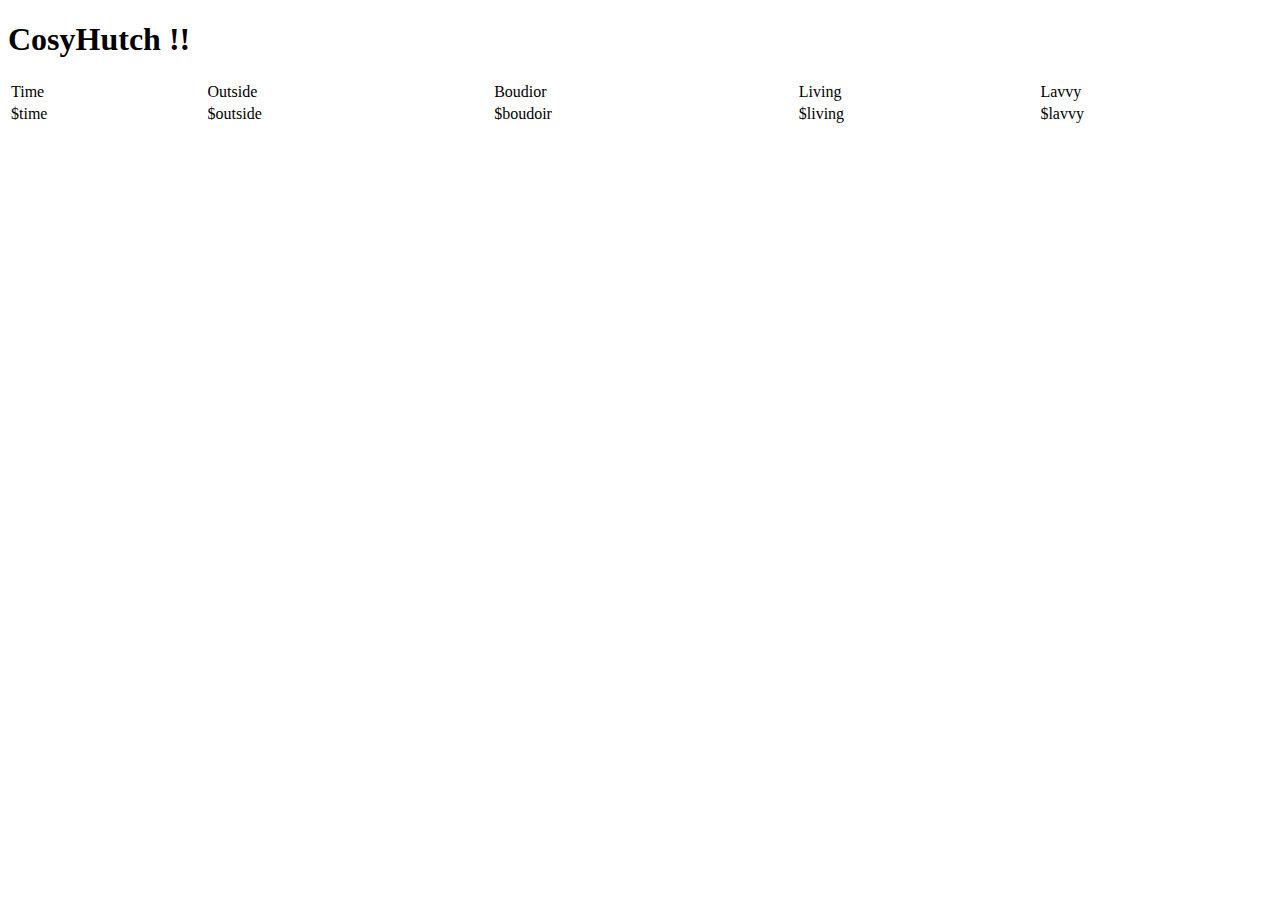
==== cosyviz/last.html @ 09a5322d "Add basic visualisation" ====
<!DOCTYPE html>
<html>
  <head>
    <meta charset="UTF-8">
    <title>CosyHutch !!</title>
  </head>
  <body>
    <h1>CosyHutch !!</h1>
    <table width="100%">
      <thead>
        <tr>
          <td>Time</td>
          <td>Outside</td>
          <td>Boudior</td>
          <td>Living</td>
          <td>Lavvy</td>
        </tr>
      </thead>
      <tbody>
        <tr>
          <td id="time">$time</td>
          <td id="outside">$outside</td>
          <td id="boudior">$boudoir</td>
          <td id="living">$living</td>
          <td id="lavvy">$lavvy</td>
        </tr>
      </tbody>
    </table>
  </body>
</html>
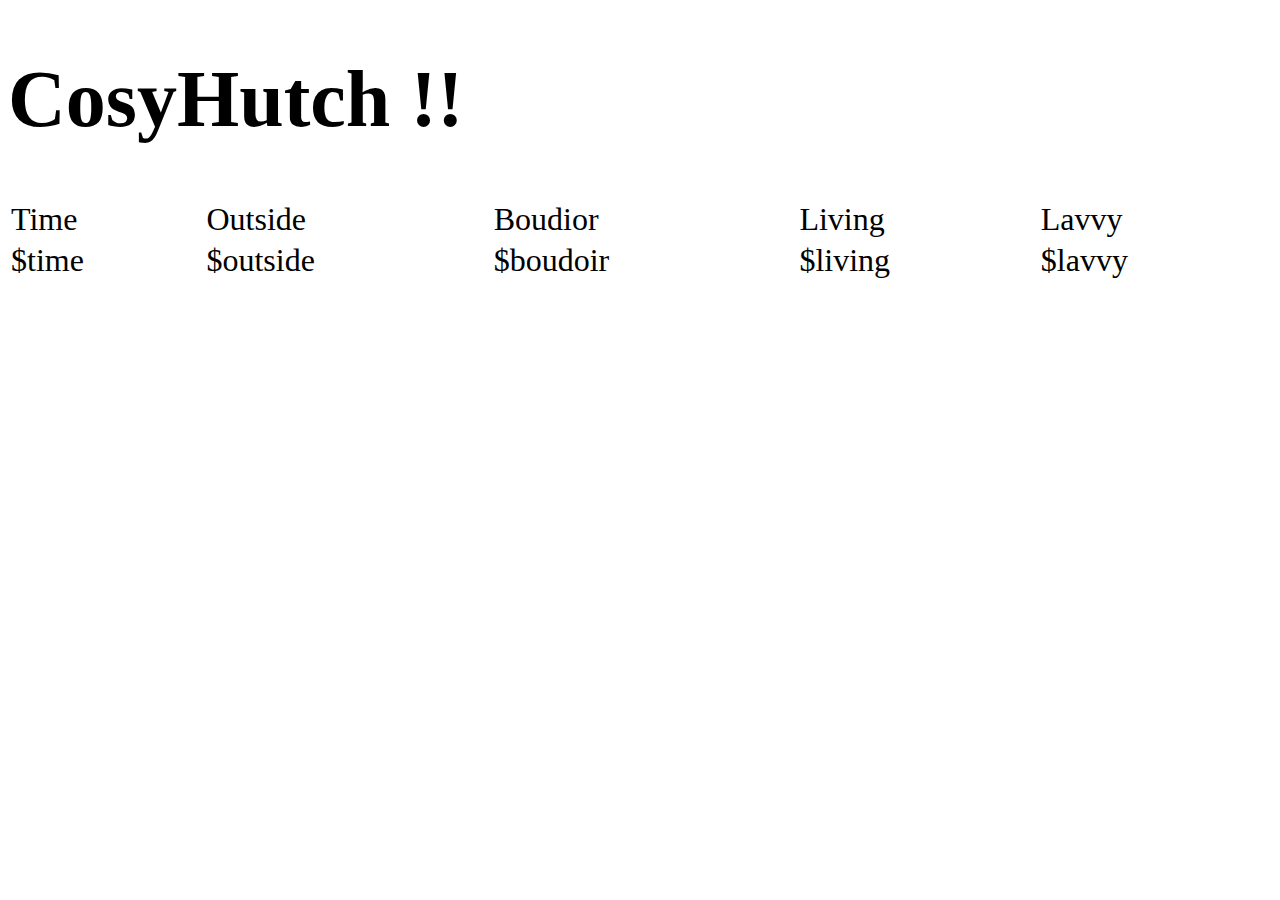
==== commit be0f7211: "Add css and favicon" ====
--- a/cosyviz/last.html
+++ b/cosyviz/last.html
@@ -1,7 +1,9 @@
 <!DOCTYPE html>
 <html>
-  <head>
+  <head profile="http://www.w3.org/2005/10/profile">
     <meta charset="UTF-8">
+    <link rel="stylesheet" type="text/css" href="cosy.css">
+    <link rel="icon" type="image/x-icon" href="favicon.ico">
     <title>CosyHutch !!</title>
   </head>
   <body>
--- a/cosyviz/cosy.css
+++ b/cosyviz/cosy.css
@@ -0,0 +1,3 @@
+body { font-size: 100% }
+h1 { font-size: 5em; }
+td { font-size: 2em; }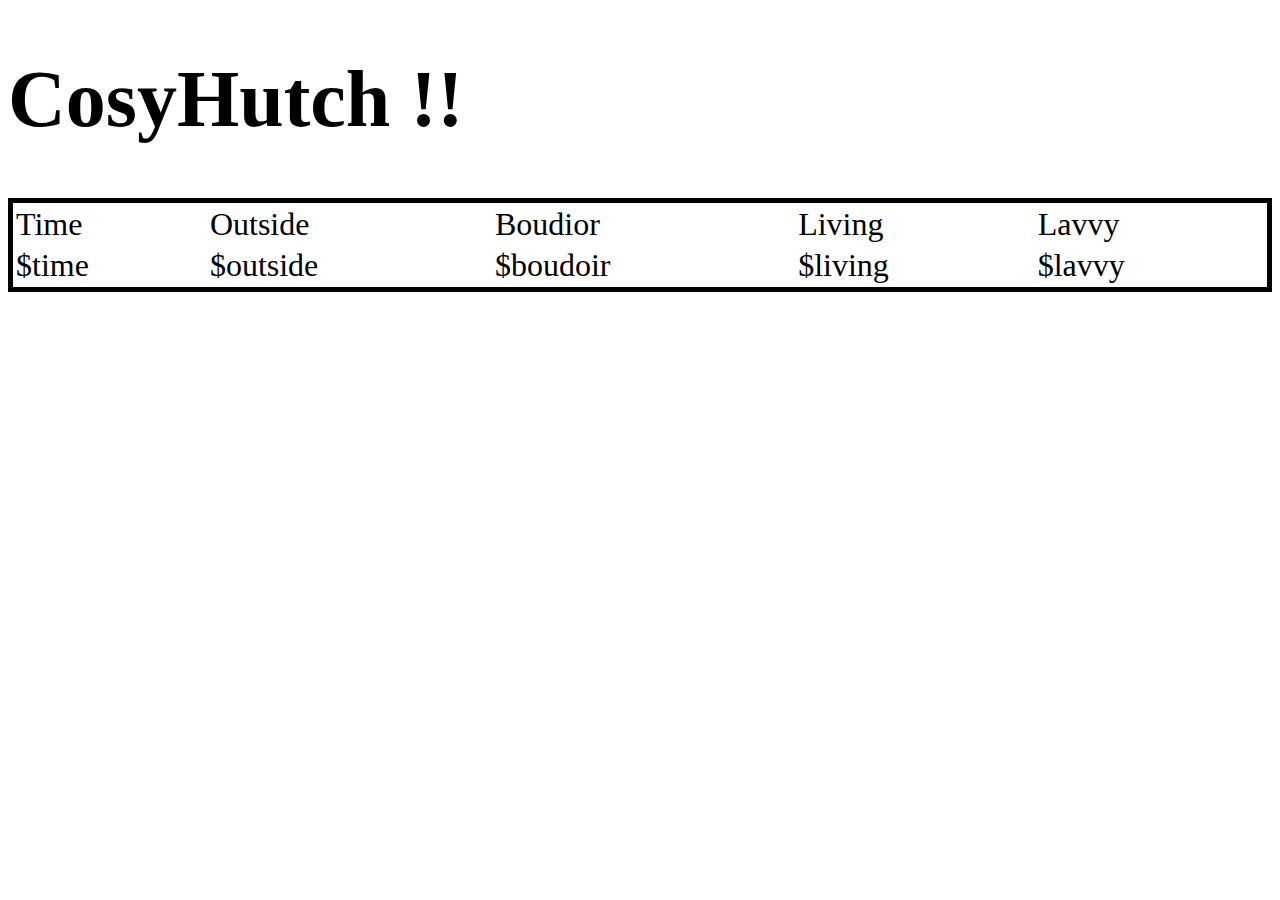
==== commit 8e102bfd: "Try meta refresh" ====
--- a/cosyviz/last.html
+++ b/cosyviz/last.html
@@ -2,6 +2,7 @@
 <html>
   <head profile="http://www.w3.org/2005/10/profile">
     <meta charset="UTF-8">
+    <meta http-equiv="refresh" content="60">
     <link rel="stylesheet" type="text/css" href="cosy.css">
     <link rel="icon" type="image/x-icon" href="favicon.ico">
     <title>CosyHutch !!</title>
--- a/cosyviz/cosy.css
+++ b/cosyviz/cosy.css
@@ -1,3 +1,4 @@
 body { font-size: 100% }
 h1 { font-size: 5em; }
+table { border: 5px solid black; }
 td { font-size: 2em; }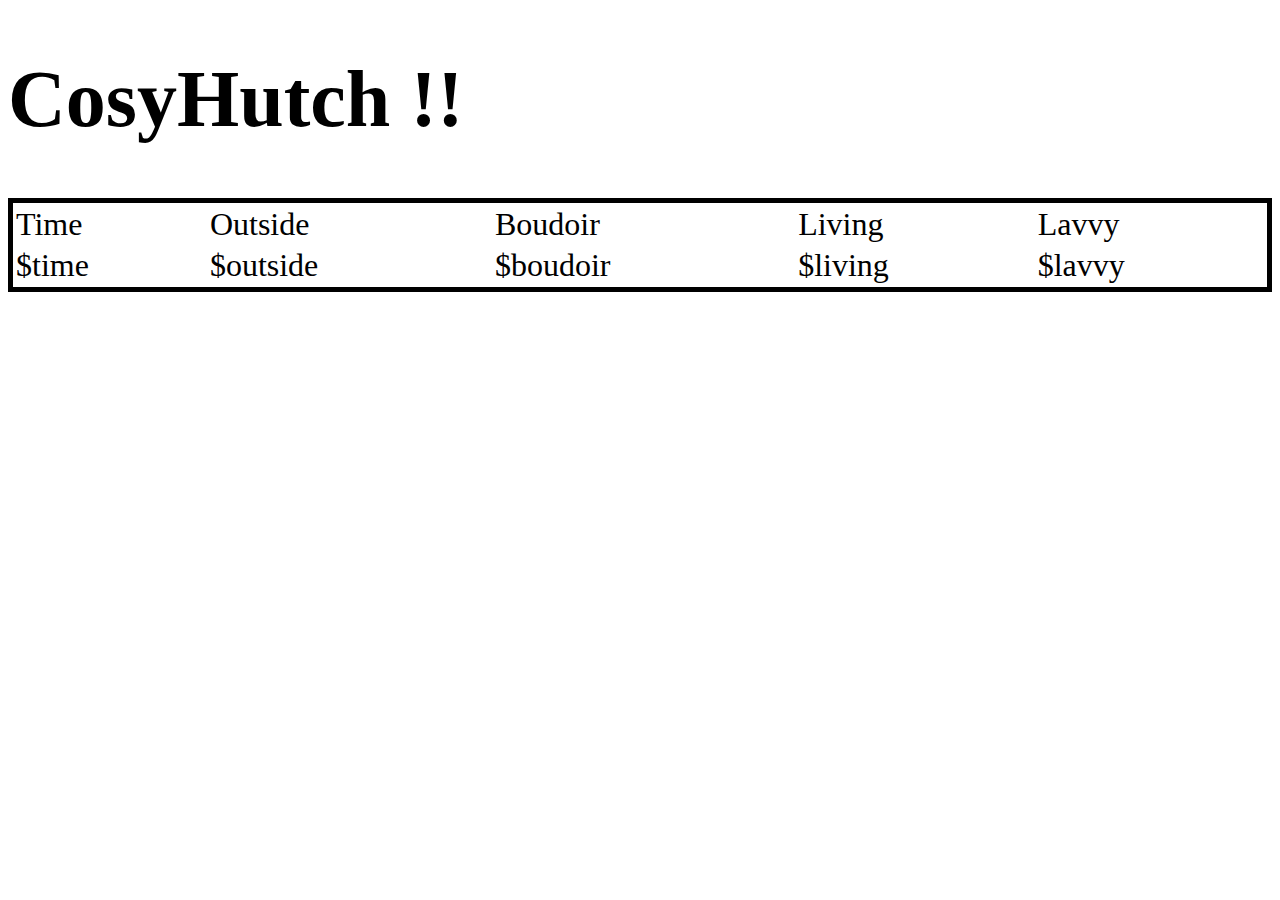
==== commit eac26dbc: "Update template" ====
--- a/cosyviz/last.html
+++ b/cosyviz/last.html
@@ -14,7 +14,7 @@
         <tr>
           <td>Time</td>
           <td>Outside</td>
-          <td>Boudior</td>
+          <td>Boudoir</td>
           <td>Living</td>
           <td>Lavvy</td>
         </tr>
